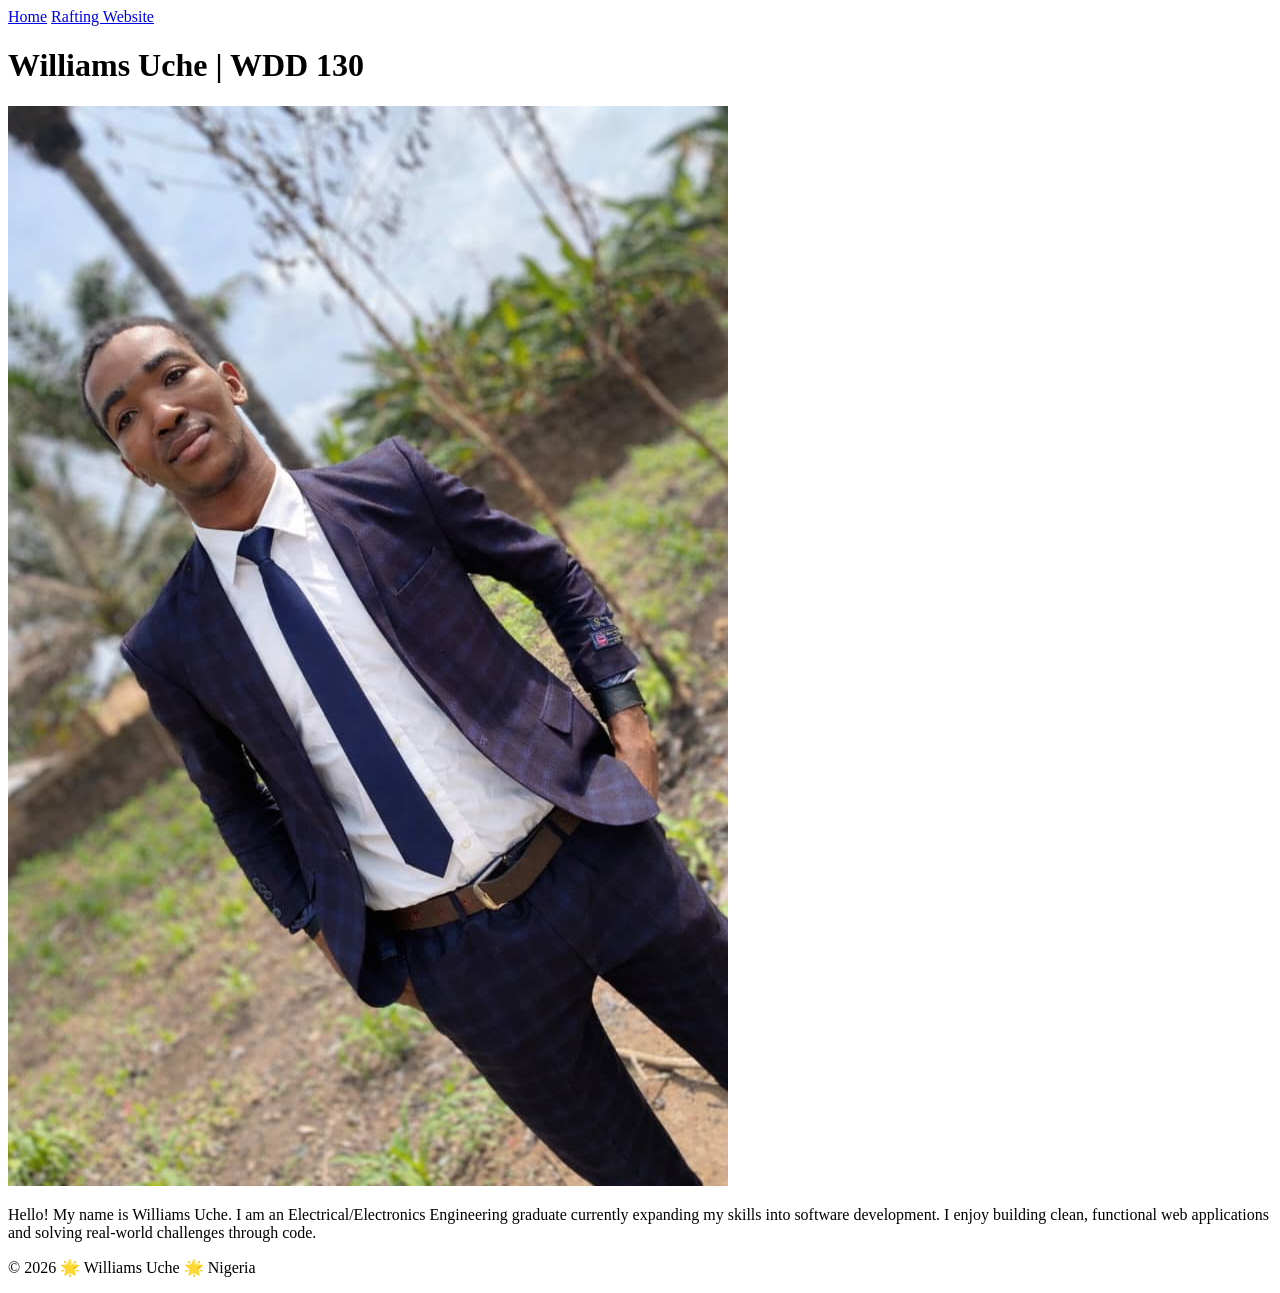
==== index.html @ f7e33bca "homepage(index.html)" ====
<!DOCTYPE html>
<html lang="en">

<head>
    <meta charset="UTF-8">
    <meta name="viewport" content="width=device-width, initial-scale=1.0">
    <title>Williams Uche | WDD 130</title>
</head>

<body>
    <header>
        <nav>
            <a href="#">Home</a>
            <a href="wwr/">Rafting Website</a>
        </nav>
    </header>

    <main>
        <h1>Williams Uche | WDD 130</h1>
        <img src="images/profile.jpg" alt="Williams Uche profile picture">
        <p>Hello! My name is Williams Uche. I am an Electrical/Electronics Engineering graduate currently expanding my skills into software development. I enjoy building clean, functional web applications and solving real-world challenges through code.</p>
    </main>

    <footer>
        <p>&copy; 2026 🌟 Williams Uche 🌟 Nigeria</p>
    </footer>
</body>

</html>
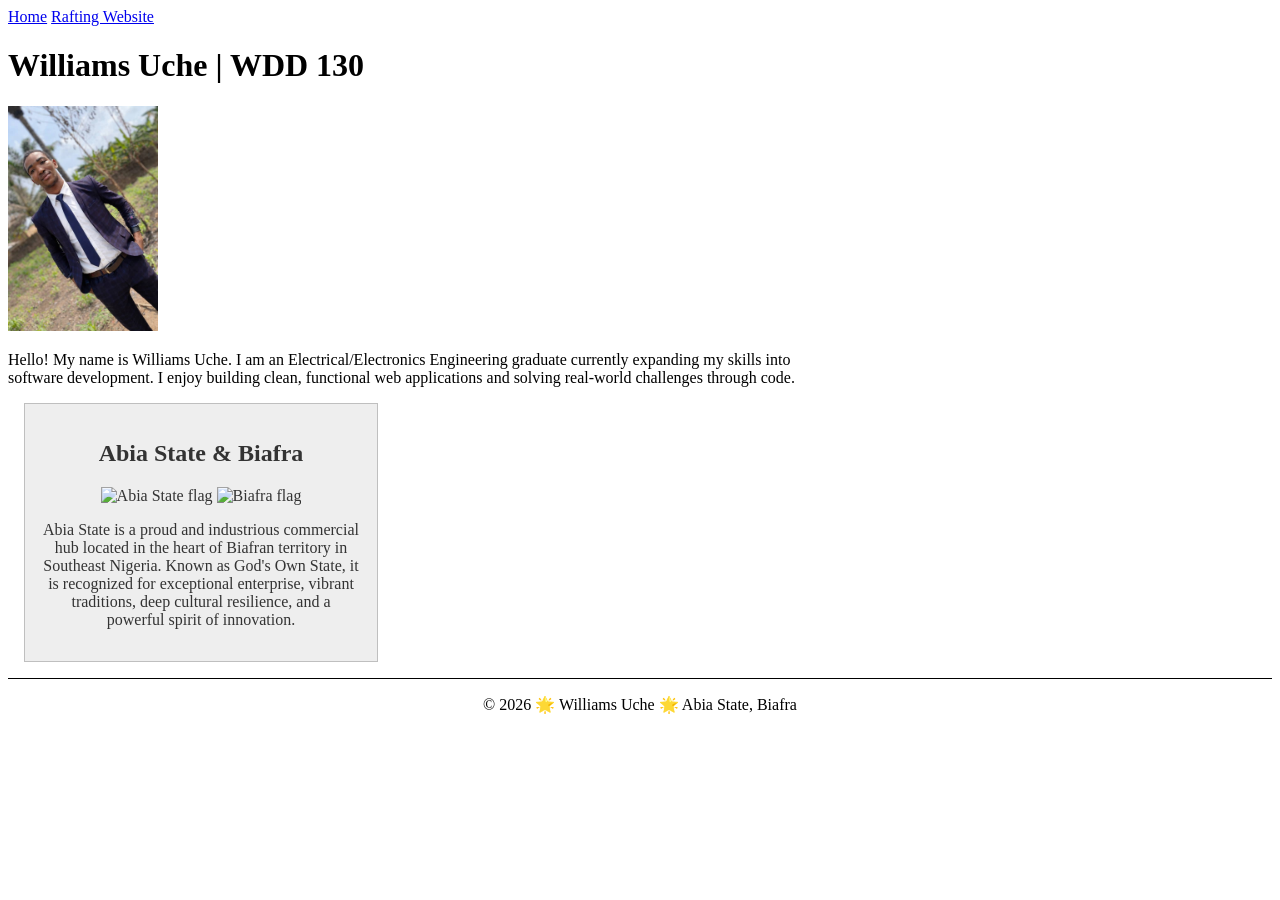
==== commit 30299076: "home page and about" ====
--- a/index.html
+++ b/index.html
@@ -5,6 +5,9 @@
     <meta charset="UTF-8">
     <meta name="viewport" content="width=device-width, initial-scale=1.0">
     <title>Williams Uche | WDD 130</title>
+    <meta name="description" content="Williams Uche WDD 130 home page showcasing my personal background and coursework.">
+    <meta name="author" content="Williams Uche">
+    <link rel="stylesheet" href="styles/styles.css">
 </head>
 
 <body>
@@ -21,8 +24,15 @@
         <p>Hello! My name is Williams Uche. I am an Electrical/Electronics Engineering graduate currently expanding my skills into software development. I enjoy building clean, functional web applications and solving real-world challenges through code.</p>
     </main>
 
+    <aside>
+        <h2>Abia State & Biafra</h2>
+        <img src="images/abia-flag.jpg" alt="Abia State flag">
+        <img src="images/biafra-flag.jpg" alt="Biafra flag">
+        <p>Abia State is a proud and industrious commercial hub located in the heart of Biafran territory in Southeast Nigeria. Known as God's Own State, it is recognized for exceptional enterprise, vibrant traditions, deep cultural resilience, and a powerful spirit of innovation.</p>
+    </aside>
+
     <footer>
-        <p>&copy; 2026 🌟 Williams Uche 🌟 Nigeria</p>
+        <p>&copy; 2026 🌟 Williams Uche 🌟 Abia State, Biafra</p>
     </footer>
 </body>
 
--- a/styles/styles.css
+++ b/styles/styles.css
@@ -0,0 +1,33 @@
+main {
+    max-width: 840px;
+}
+
+main img {
+    width: 150px;
+    height: auto;
+}
+
+aside {
+    width: 20rem;
+    margin: 1rem;
+    border: 1px solid rgb(0 0 0 / 0.2);
+    padding: 1rem;
+    background-color: #eee;
+    color: #333;
+    text-align: center;
+}
+
+aside img {
+    width: 200px;
+    height: auto;
+}
+
+p {
+    padding: 0;
+}
+
+footer {
+    margin-top: 15px;
+    border-top: 1px solid #000;
+    text-align: center;
+}
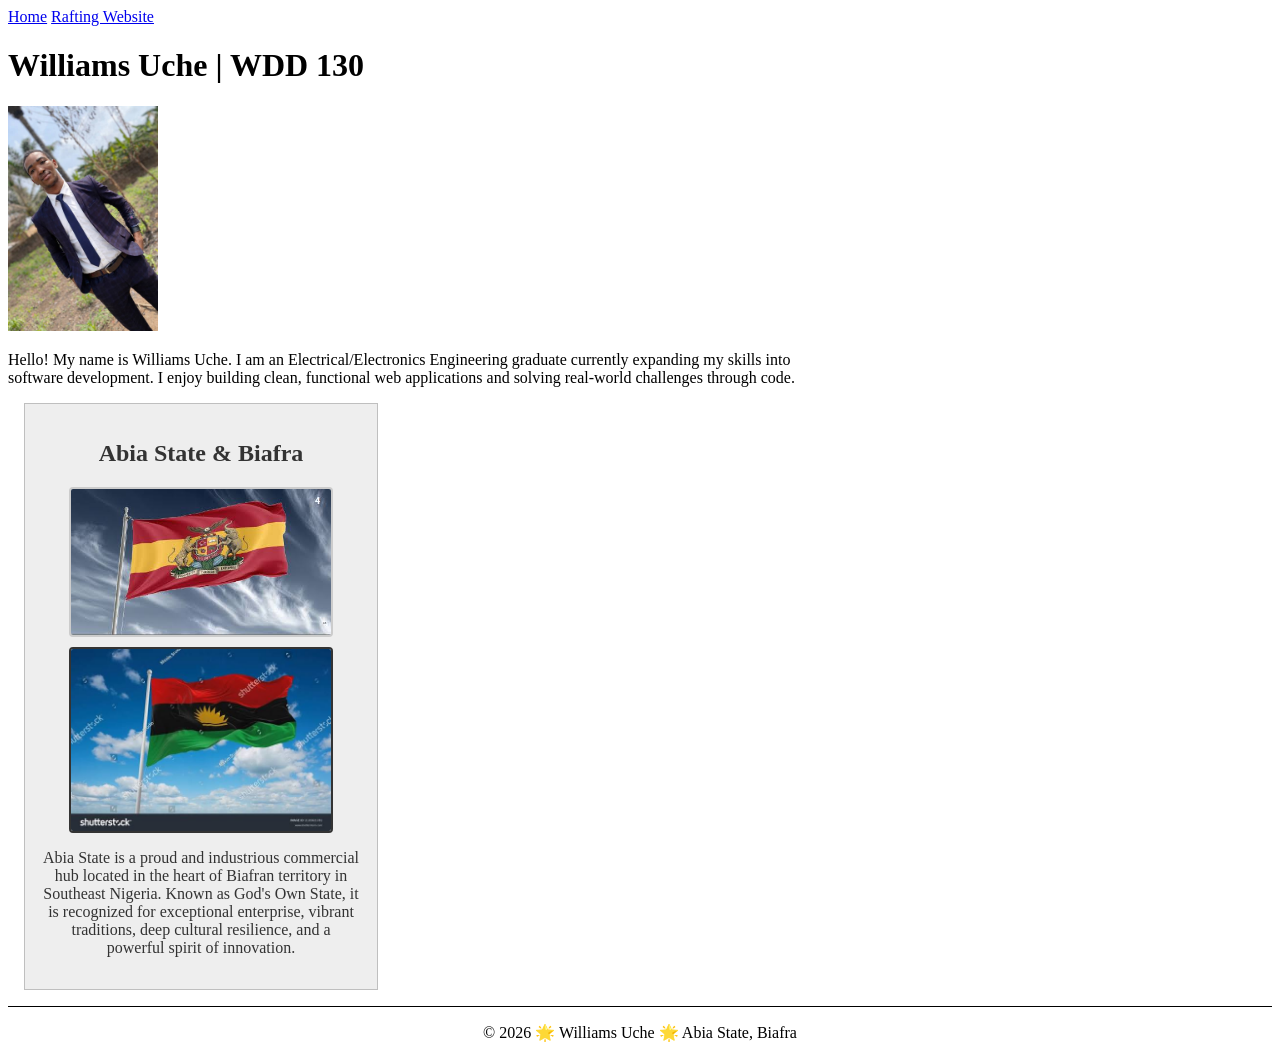
==== commit cf6ad3ac: "home page enhancement" ====
--- a/index.html
+++ b/index.html
@@ -26,11 +26,10 @@
 
     <aside>
         <h2>Abia State & Biafra</h2>
-        <img src="images/abia-flag.jpg" alt="Abia State flag">
-        <img src="images/biafra-flag.jpg" alt="Biafra flag">
+        <img src="images/Abia flag.jpg" alt="Abia State flag" class="state-flag">
+        <img src="images/Biafra flag.jpg" alt="Biafra flag" class="country-flag">
         <p>Abia State is a proud and industrious commercial hub located in the heart of Biafran territory in Southeast Nigeria. Known as God's Own State, it is recognized for exceptional enterprise, vibrant traditions, deep cultural resilience, and a powerful spirit of innovation.</p>
     </aside>
-
     <footer>
         <p>&copy; 2026 🌟 Williams Uche 🌟 Abia State, Biafra</p>
     </footer>
--- a/styles/styles.css
+++ b/styles/styles.css
@@ -22,6 +22,28 @@
     height: auto;
 }
 
+aside img.state-flag {
+    width: 260px;
+    height: auto;
+    border: 2px solid #ccc;
+    border-radius: 4px;
+    margin-bottom: 10px;
+    display: block;
+    margin-left: auto;
+    margin-right: auto;
+}
+
+aside img.country-flag {
+    width: 260px;
+    height: auto;
+    border: 2px solid #333;
+    border-radius: 4px;
+    margin-top: 10px;
+    display: block;
+    margin-left: auto;
+    margin-right: auto;
+}
+
 p {
     padding: 0;
 }
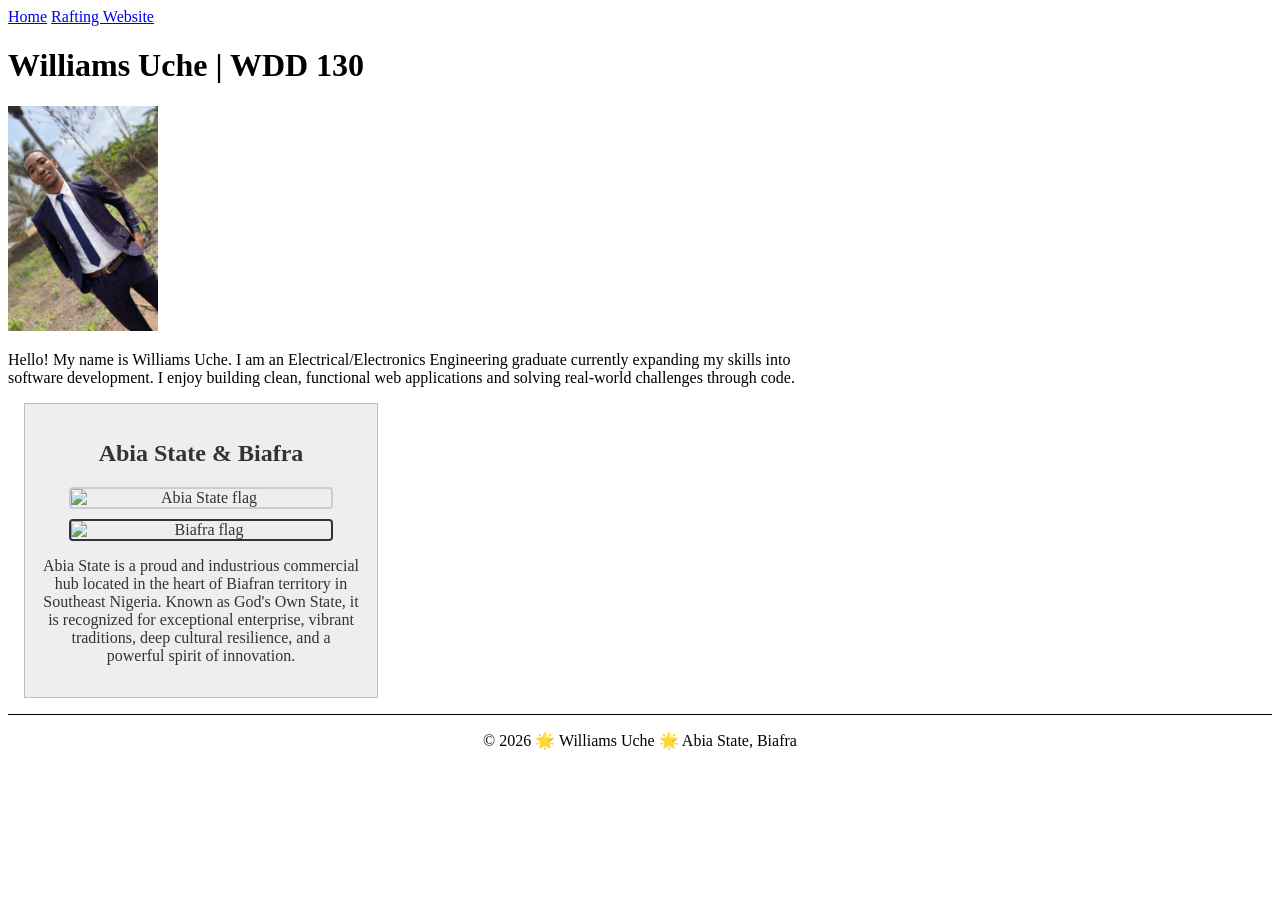
==== commit 87bc5ea7: "home page" ====
--- a/index.html
+++ b/index.html
@@ -26,8 +26,8 @@
 
     <aside>
         <h2>Abia State & Biafra</h2>
-        <img src="images/Abia flag.jpg" alt="Abia State flag" class="state-flag">
-        <img src="images/Biafra flag.jpg" alt="Biafra flag" class="country-flag">
+        <img src="images/abia flag.jpg" alt="Abia State flag" class="state-flag">
+        <img src="images/biafra flag.jpg" alt="Biafra flag" class="country-flag">
         <p>Abia State is a proud and industrious commercial hub located in the heart of Biafran territory in Southeast Nigeria. Known as God's Own State, it is recognized for exceptional enterprise, vibrant traditions, deep cultural resilience, and a powerful spirit of innovation.</p>
     </aside>
     <footer>
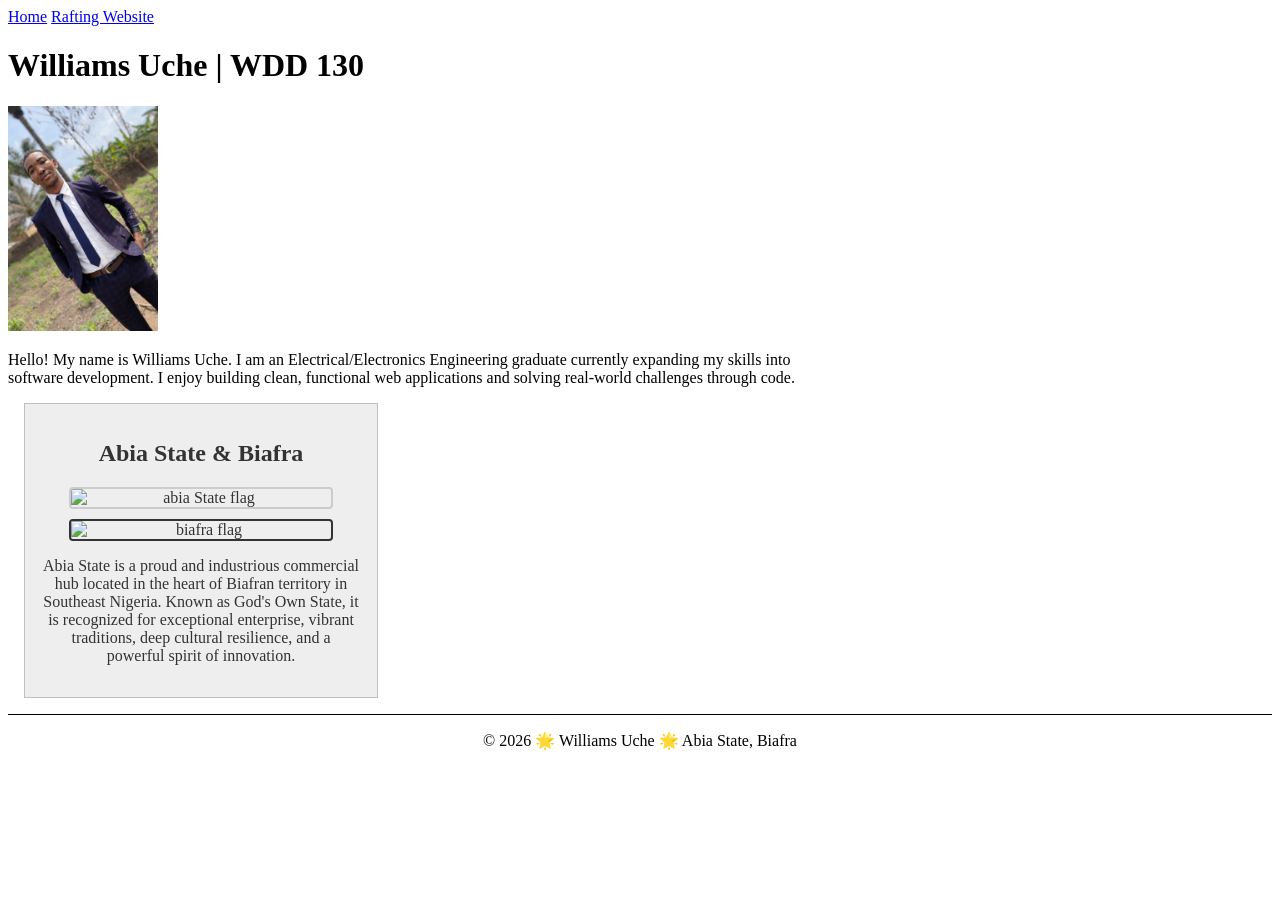
==== commit 26793a96: "Home page enhancement" ====
--- a/index.html
+++ b/index.html
@@ -26,8 +26,8 @@
 
     <aside>
         <h2>Abia State & Biafra</h2>
-        <img src="images/abia flag.jpg" alt="Abia State flag" class="state-flag">
-        <img src="images/biafra flag.jpg" alt="Biafra flag" class="country-flag">
+        <img src="images/abia flag.jpg" alt="abia State flag" class="state-flag">
+        <img src="images/biafra flag.jpg" alt="biafra flag" class="country-flag">
         <p>Abia State is a proud and industrious commercial hub located in the heart of Biafran territory in Southeast Nigeria. Known as God's Own State, it is recognized for exceptional enterprise, vibrant traditions, deep cultural resilience, and a powerful spirit of innovation.</p>
     </aside>
     <footer>
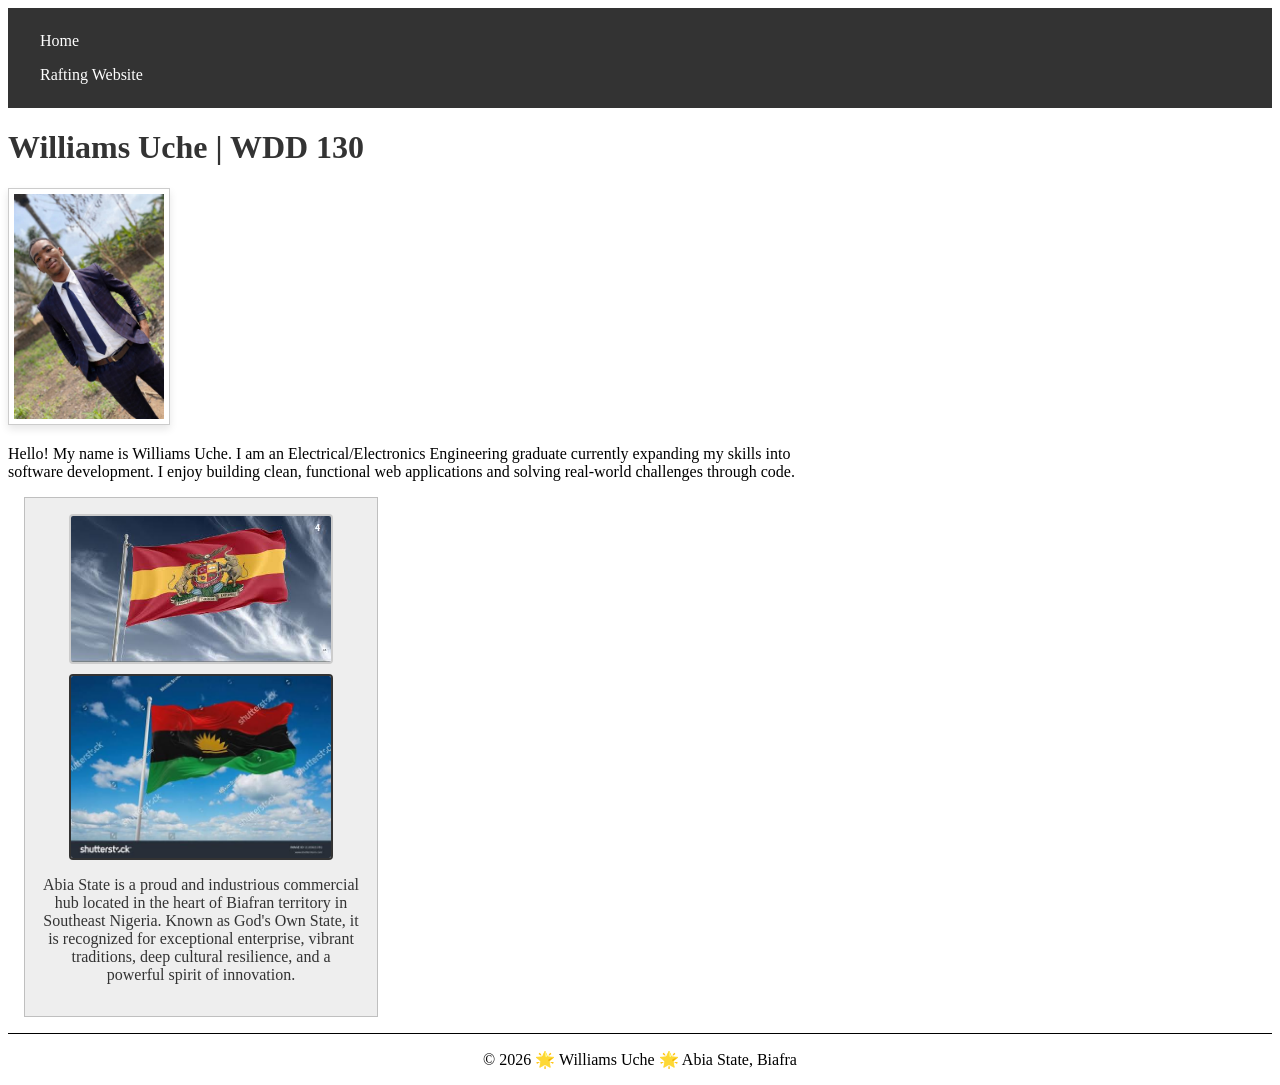
==== commit 8adb7bec: "Home page enhancement" ====
--- a/index.html
+++ b/index.html
@@ -25,9 +25,8 @@
     </main>
 
     <aside>
-        <h2>Abia State & Biafra</h2>
-        <img src="images/abia flag.jpg" alt="abia State flag" class="state-flag">
-        <img src="images/biafra flag.jpg" alt="biafra flag" class="country-flag">
+        <img src="images/abia-flag.jpg" alt="Abia State flag" class="state-flag">
+        <img src="images/biafra-flag.jpg" alt="Biafra flag" class="country-flag">
         <p>Abia State is a proud and industrious commercial hub located in the heart of Biafran territory in Southeast Nigeria. Known as God's Own State, it is recognized for exceptional enterprise, vibrant traditions, deep cultural resilience, and a powerful spirit of innovation.</p>
     </aside>
     <footer>
--- a/styles/styles.css
+++ b/styles/styles.css
@@ -1,12 +1,36 @@
+/* Navigation styles required by audit */
+nav {
+    background-color: #333;
+    padding: 1rem;
+}
+
+nav a {
+    color: #fff;
+    padding: 0.5rem 1rem;
+    display: block;
+    text-decoration: none;
+}
+
+/* Main content width */
 main {
     max-width: 840px;
 }
 
+/* H1 color required by audit */
+h1 {
+    color: #333;
+}
+
+/* Main image properties required by audit: width, height, border, padding, box-shadow */
 main img {
     width: 150px;
     height: auto;
+    border: 1px solid #ccc;
+    padding: 5px;
+    box-shadow: 0 4px 8px rgba(0, 0, 0, 0.1);
 }
 
+/* Aside container styling */
 aside {
     width: 20rem;
     margin: 1rem;
@@ -17,11 +41,13 @@
     text-align: center;
 }
 
+/* Aside images sizing */
 aside img {
     width: 200px;
     height: auto;
 }
 
+/* Custom styling for your individual flags */
 aside img.state-flag {
     width: 260px;
     height: auto;
@@ -44,10 +70,12 @@
     margin-right: auto;
 }
 
+/* Paragraph padding */
 p {
     padding: 0;
 }
 
+/* Footer styling */
 footer {
     margin-top: 15px;
     border-top: 1px solid #000;
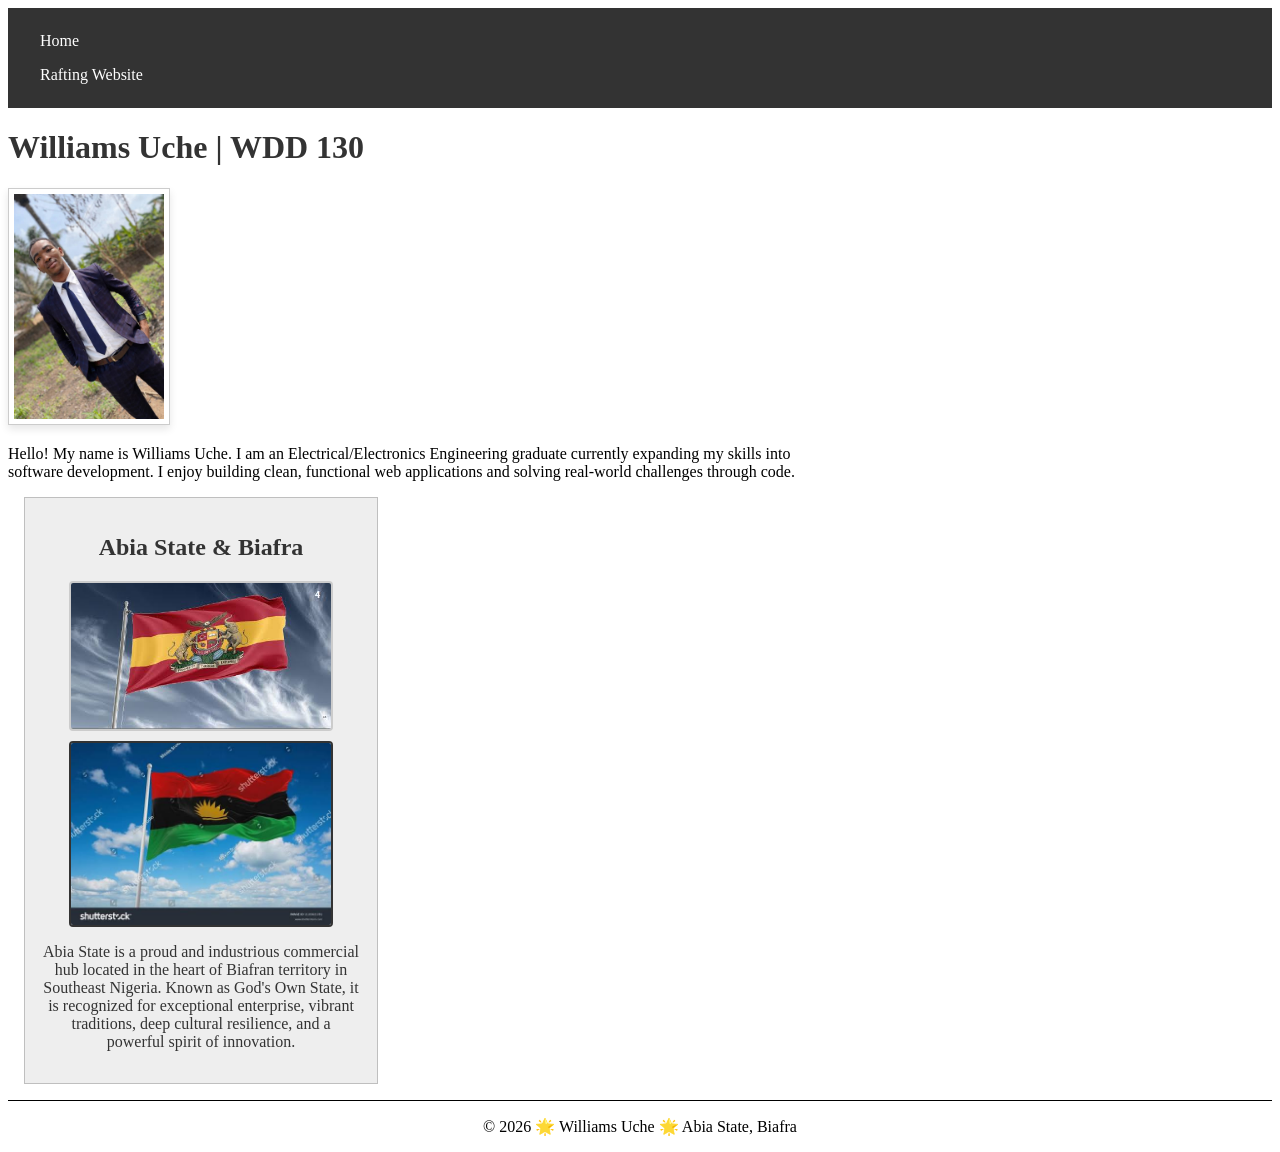
==== commit 819ddbe0: "Home page enhancement" ====
--- a/index.html
+++ b/index.html
@@ -25,6 +25,7 @@
     </main>
 
     <aside>
+        <h2>Abia State & Biafra</h2>
         <img src="images/abia-flag.jpg" alt="Abia State flag" class="state-flag">
         <img src="images/biafra-flag.jpg" alt="Biafra flag" class="country-flag">
         <p>Abia State is a proud and industrious commercial hub located in the heart of Biafran territory in Southeast Nigeria. Known as God's Own State, it is recognized for exceptional enterprise, vibrant traditions, deep cultural resilience, and a powerful spirit of innovation.</p>
